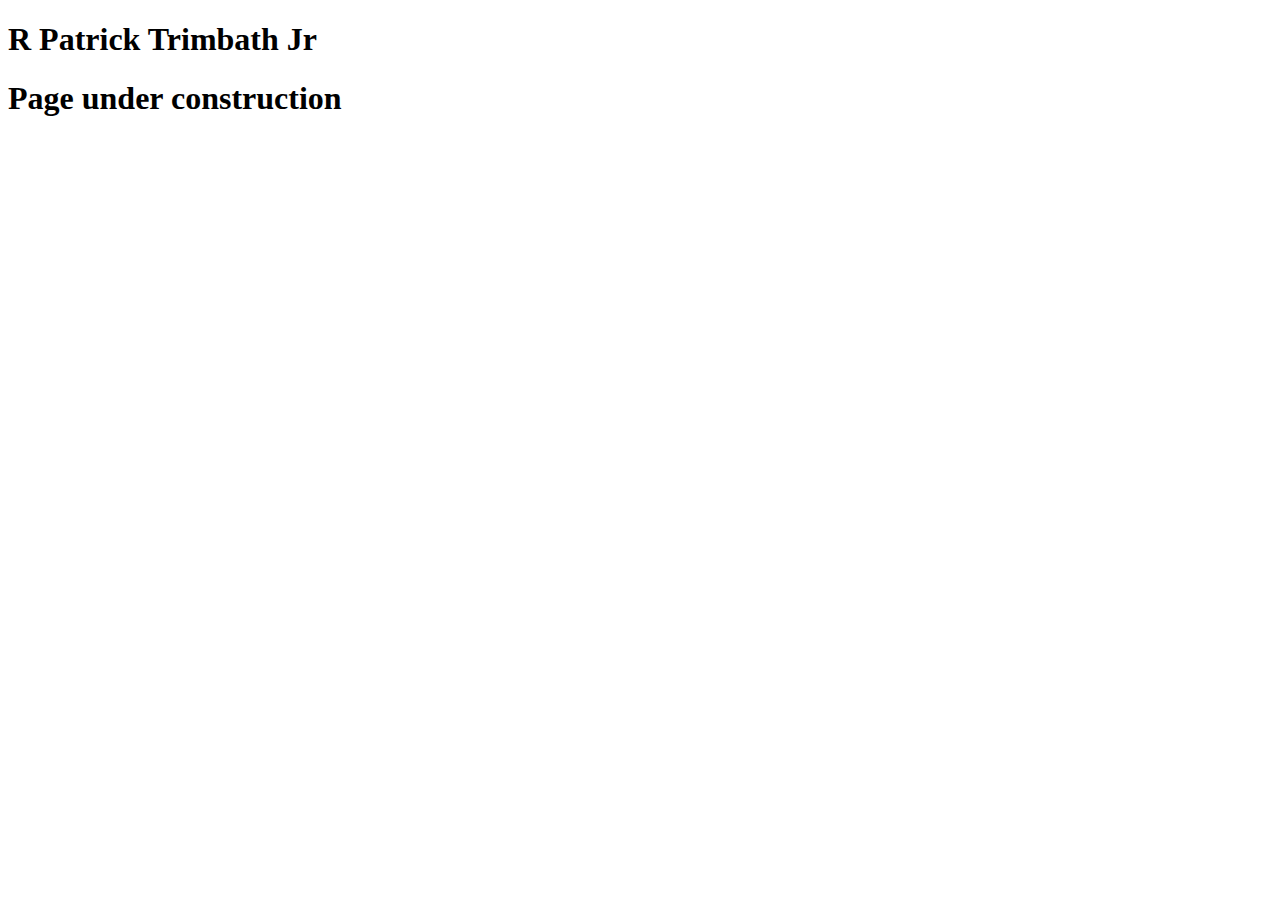
==== index.html @ 434ff787 "Add files via upload" ====
<!DOCTYPE html>
<html lang="en">
  <head>
    <meta charset="UTF-8" />
    <meta name="viewport" content="width=device-width, initial-scale=1.0" />
    <meta name="description" content="Tribute to Turner Trimbath" />
    <title>Home-Page</title>
    <link rel="stylesheet" href="turnerStyles.css" />
  </head>
  <body>
    <header>
      <h1>R Patrick Trimbath Jr </h1>
      <h1>Page under construction</h1>
    </header>
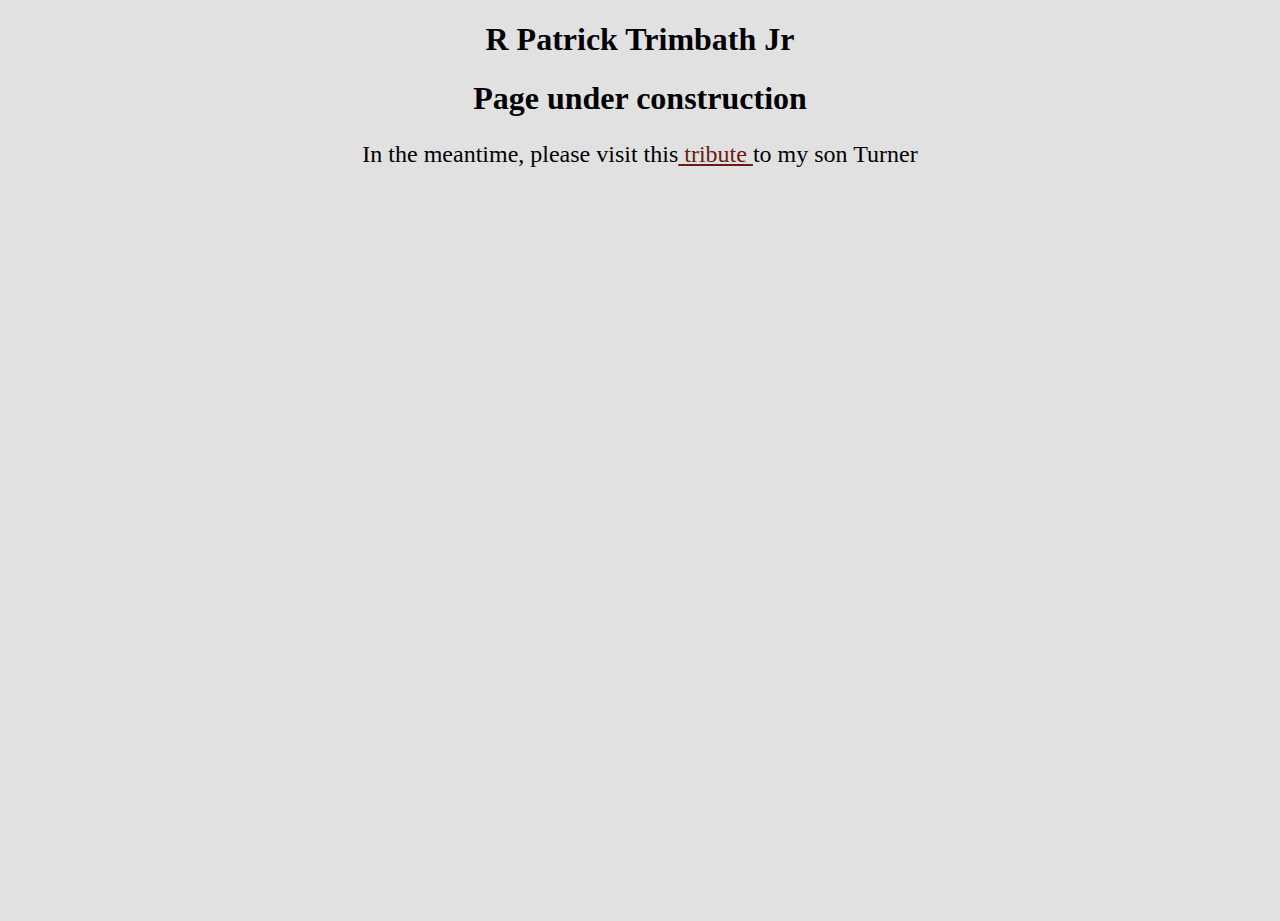
==== commit caa34f0c: "Add files via upload" ====
--- a/index.html
+++ b/index.html
@@ -3,12 +3,13 @@
   <head>
     <meta charset="UTF-8" />
     <meta name="viewport" content="width=device-width, initial-scale=1.0" />
-    <meta name="description" content="Tribute to Turner Trimbath" />
+    <meta name="description" content="home page under construction" />
     <title>Home-Page</title>
-    <link rel="stylesheet" href="turnerStyles.css" />
+    <link rel="stylesheet" href="IndexStyles.css" />
   </head>
   <body>
     <header>
       <h1>R Patrick Trimbath Jr </h1>
       <h1>Page under construction</h1>
+      <p id="turner-link">In the meantime, please visit this<a id="turner-link" href="Turner/TurnerTribute.html" target="_blank"> tribute </a>to my son Turner</p>
     </header>--- a/IndexStyles.css
+++ b/IndexStyles.css
@@ -0,0 +1,22 @@
+body {
+    width: 100%;
+    height: 100vh;
+    margin: 0;
+    background-size: cover;
+    background-image: url("construction.jpg");
+    background-color: rgba(222, 222, 222, 0.9); /* Semi-transparent black overlay */
+    background-blend-mode: overlay; /* Blends image with color */
+  }
+
+  h1, h2 {
+    text-align: center;
+  }
+
+  p[id="turner-link"], a[id="turner-link"] {
+    text-align: center;
+    font-size: x-large;
+  }
+
+  a[id="turner-link"] {
+    color: #681d13;
+  }